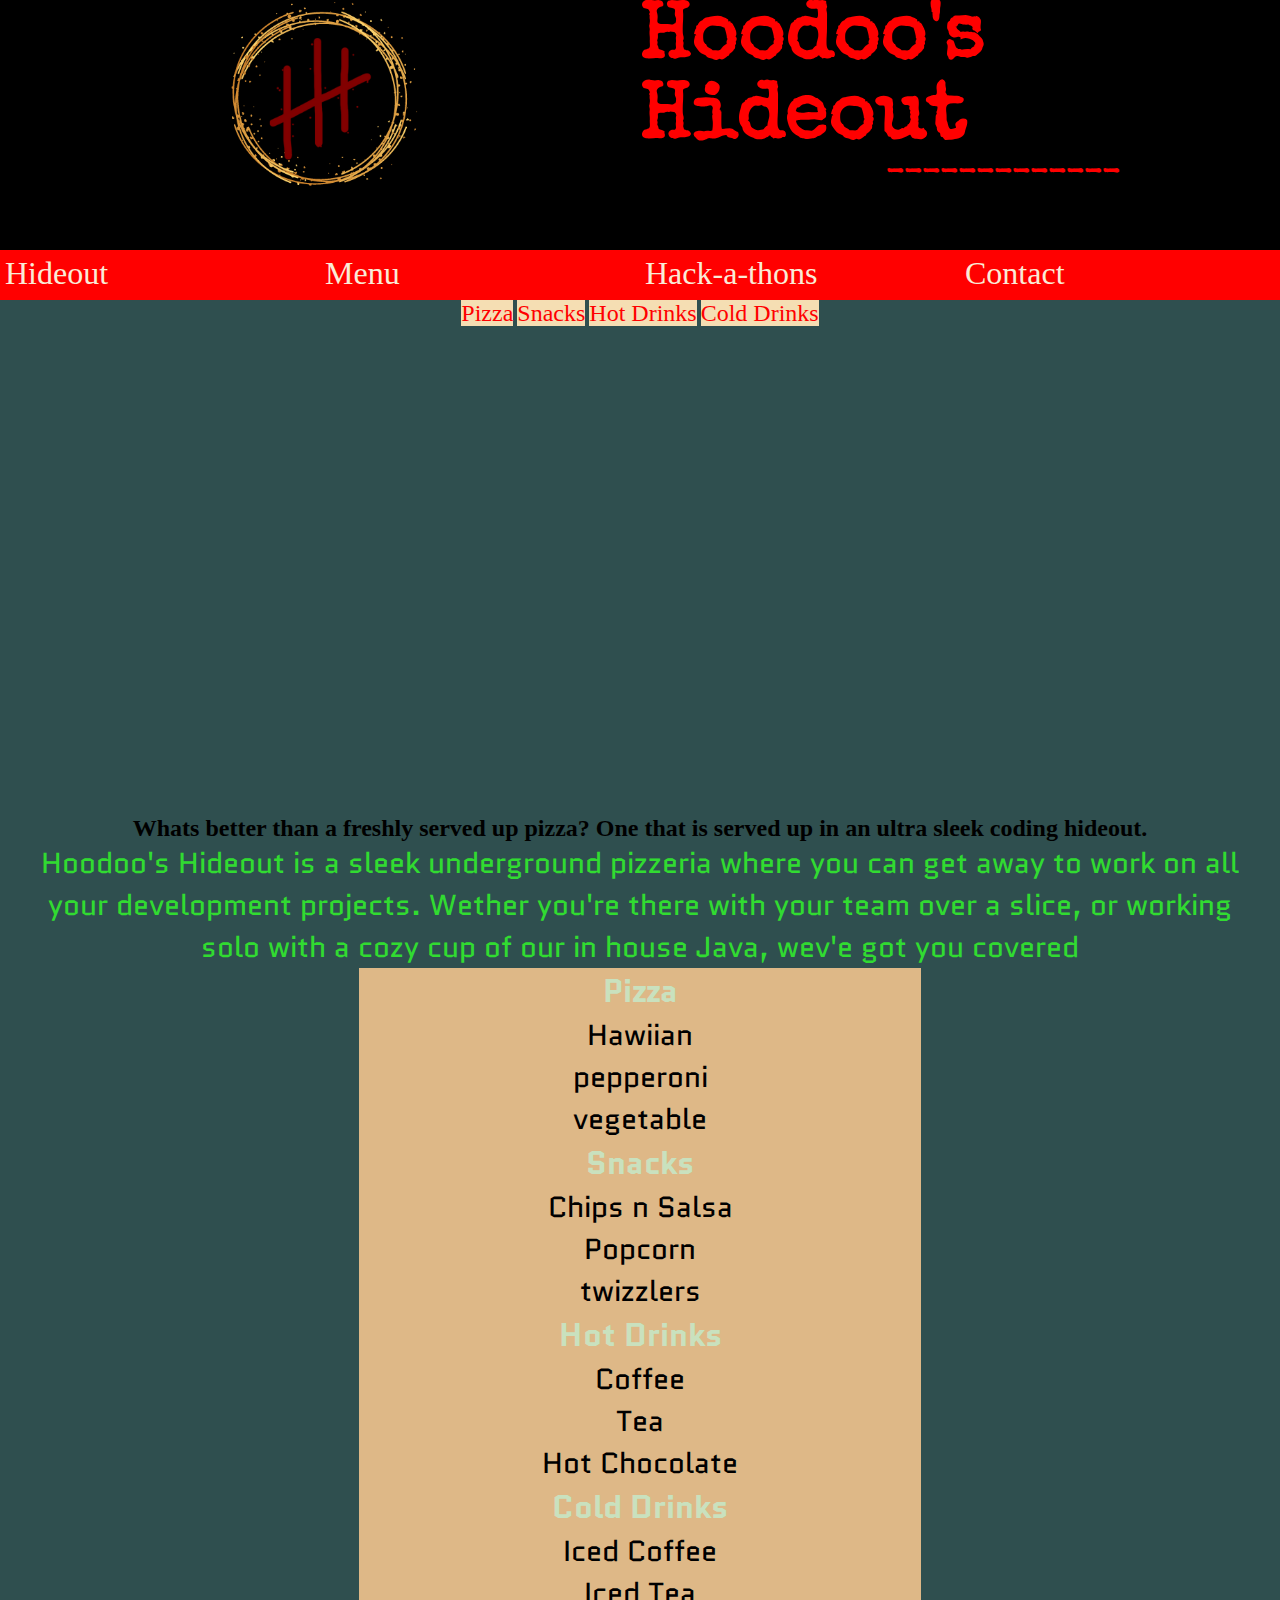
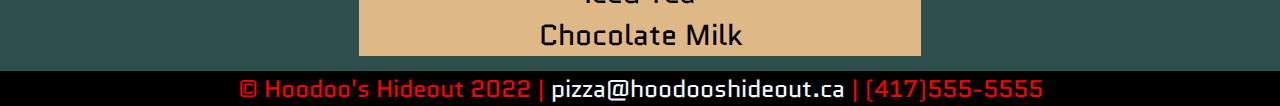
==== index.html @ a1cbdfc7 "working on getting grids to work/ working towards mobile first design." ====
<!DOCTYPE html>
<html lang="en">
  <head>
    <meta charset="UTF-8" />
    <meta http-equiv="X-UA-Compatible" content="IE=edge" />
    <meta name="viewport" content="width=device-width, initial-scale=1.0" />
    <meta
      name="description"
      content="Welcome to Hoodoo's Hideout and Pizzeria! The place to be when you need a decent basement to code in while filling your face with pizza!"
    />
    <meta name="author" content="Colleen Vereschagin" />
    <meta
      name="kw"
      content="pizza, pizzeria, coding, hack-a-thons, coffee, java, team meetings, food, devs"
    />

    <meta name="og:url" content="https://hoodooshideout.ca" />
    <meta name="og:type" content="website" />
    <meta name="og:title" content="Hoodoo's Hideout and Pizzeria" />
    <meta
      name="og:description"
      content="Welcome to Hoodoo's Hideout and Pizzeria! The place to be when you need a decent basement to code in while filling your face with pizza!"
    />
    <meta
      name="og:image"
      content="https://hoodooshideout.ca/images/pizza.jpg"
    />

    <meta
      name="twitter:card"
      content="Hoodoos Hideout provides an excellent atmosphere for you and your team to smash out code and pizza"
    />
    <meta name="twitter:url" content="https://hoodooshideout.ca" />
    <meta
      name="twitter:title"
      content="Hoodoo's Hideout and Pizzeria! come git a slice!"
    />
    <meta
      name="twitter:description"
      content="Welcome to Hoodoo's Hideout and Pizzeria! The place to be when you need a decent basement to code in while filling your face with pizza"
    />
    <meta
      name="twitter:image"
      content="https://hoodooshideout.ca/images/pizza.jpg"
      alt="image of pizza with a slice missing"
    />

    <title>Hoodoo's Hideout</title>

    <link rel="stylesheet" href="css/style.css" />
    <link href="images/logo.png" rel="shortcut icon" type="image/x-icon" />

    <link
      href="https://fonts.googleapis.com/css2?family=Special+Elite&display=swap"
      rel="stylesheet"
    />
    <link
      href="https://fonts.googleapis.com/css2?family=Quantico&display=swap"
      rel="stylesheet"
    />
  </head>
  <body>
    <header class="header">
      <div id="logo-container">
        <img
          id="logo-img"
          src="images/logo.png"
          alt="hoodoo's hideout logo"
        />

        <h1 id="logo">
          Hoodoo's Hideout <br />
          <span>-------------</span>
        </h1>
      </div>

      <nav id="nav-container">
        <div class="main-nav">
          <a href="index.html">Hideout</a>
          <a href="Menu.html">Menu</a>
          <a href="Hackathons.html">Hack-a-thons</a>
          <a href="Contact.html">Contact</a>
        </div>
      </nav>
    </header>

    <main>
      <div class="menu">
        <nav>
          <a href="#pizza">Pizza</a>
          <a href="#snacks">Snacks</a>
          <a href="#hot">Hot Drinks</a>
          <a href="#cold">Cold Drinks</a>
        </nav>
      </div>

      <div class="main-content">
        <h2>
          Whats better than a freshly served up pizza? One that is served up in
          an ultra sleek coding hideout.
        </h2>
        <p>
          Hoodoo's Hideout is a sleek underground pizzeria where you can get
          away to work on all your development projects. Wether you're there
          with your team over a slice, or working solo with a cozy cup of our in
          house Java, wev'e got you covered
        </p>

        <section>
          <div id="pizza">
            <h1>Pizza</h1>
            <p>Hawiian</p>
            <p>pepperoni</p>
            <p>vegetable</p>
          </div>

          <div id="snacks">
            <h1>Snacks</h1>
            <p>Chips n Salsa</p>
            <p>Popcorn</p>
            <p>twizzlers</p>
          </div>

          <div id="hot">
            <h1>Hot Drinks</h1>
            <p>Coffee</p>
            <p>Tea</p>
            <p>Hot Chocolate</p>
          </div>

          <div id="cold">
            <h1>Cold Drinks</h1>
            <p>Iced Coffee</p>
            <p>Iced Tea</p>
            <p>Chocolate Milk</p>
          </div>
        </section>
      </div>
    </main>
    <footer>
      <p class="footer">
        &copy; Hoodoo's Hideout 2022 |
        <a href="mailto:pizza@hoodooshideout.ca">pizza@hoodooshideout.ca</a> |
        <a href="tel:(417)555-5555"></a>(417)555-5555
      </p>
    </footer>
  </body>
</html>
---- css/style.css ----
* {
  margin: 0;
  padding: 0;
}

body {
  display: grid;

  min-height: 100vh;
  width: 100%;
  background-color: darkslategray;
}

#logo-img {
  width: 200px;
  height: 200px;
}

/*--------HEADER--------------*/

.header {
  display: grid;
  grid-template-rows: 1fr;

  background-color: black;

  width: 100%;
  min-height: 300px;
}

#logo-container {
  display: grid;
  grid-template-columns: repeat(auto-fit, minmax(250px, 1fr));
  justify-items: center;
  row-gap: 15px;
}

.logo-img {
  margin-top: 15px;
}

#logo {
  color: red;
  font-family: "Special Elite", cursive;
  font-size: 5rem;


}

span {
  color: red;
  font-size: 1.8rem;
  float: right;
  margin-right: 25%;
}
span:active {
  visibility: hidden;
}

span:active:before {
  visibility: visible;
  color: aliceblue;
  content: "and pizzeria";
}
/*---------NAV in header-----------------*/
#nav-container {
  background-color: red;

  align-self: end;

  height: 50px;
}

.main-nav {
  display: grid;
  grid-template-columns: 1fr 1fr 1fr 1fr;

  font-size: 2rem;
  margin: 10px, 15px, 10x, 15px;
}

.main-nav > a {
  color: aliceblue;
  text-decoration: none;
  padding: 5px;
}

.main-nav > a:link {
  color: antiquewhite;
}

.main-nav > a:visited {
  color: black;
}

.main-nav a:hover {
  font-size: 35px;
  color: rgb(49, 219, 49);
}

/*-------HIDEOUT MAIN---------*/

main {
  text-align: center;
}

h1 {
  font-family: "Quantico", sans-serif;
  color: #c9e1be;
}

.bench {
  height: 600px;
  width: 100%;
}

.main-content {
  margin: 15px;
}

/*--------HIDEOUT MENU----------------*/
.menu {
  height: 500px;
  width: 100%;
  background-image: url(../images/bench.jpg);
  background-size: 500px 100%;
  background-repeat: no-repeat;
  background-position: center;
}
.menu a {
  font-size: 2rem;
  margin: 10px, 15px, 10x, 15px;
  color: red;
  font-size: 1.5rem;
  text-decoration: none;
  background-color: wheat;
}

p {
  font-family: "Quantico", sans-serif;
  font-size: 1.8rem;
}

#pizza {
  margin: auto;
  background-color: burlywood;
  width: 45%;
  height: 75%;
}
#snacks {
  margin: auto;
  background-color: burlywood;
  width: 45%;
  height: 75%;
}
#hot {
  margin: auto;
  background-color: burlywood;
  width: 45%;
  height: 75%;
}
#cold {
  margin: auto;
  background-color: burlywood;
  width: 45%;
  height: 75%;
}

/*------------MENU------------------*/
#hoodoosMenu {
  display: grid;
  text-align: center;
}

#hoodoosMenu > h1 {
  margin: 15px 0 0 0;
}

#hoodoosMenu > p {
  font-size: 1em;
  margin: 0 0 15px 0;
}
menu {
  padding-right: 40px;
  display: grid;
  grid-template-columns: repeat(auto-fit, minmax(300px, 1fr));
  column-gap: 10px;
  row-gap: 10px;
}

menu img {
  width: 250px;
  height: 350px;
  border: 1px solid #c9e1be;
}

menu img:hover {
  width: 260px;
  height: 360px;
  box-shadow: 3px 3px 5px 10px #087c6f;
}

menu > article {
  display: grid;
  justify-items: center;
  text-align: center;
  border: 4px solid #c9e1be;
}

article > h1 {
  color: #c9e1be;
  font-family: "Quintessential", cursive;
}

article > h4 {
  width: 85%;
  color: #c9e1be;
}

article > p {
  color: #c9e1be;
}

/*-----------HACKATHON--------------*/

h2 + p {
  color: rgb(49, 219, 49);
}

h2 + p + p {
  color: red;
}

/*-----------CONTACTS--------------*/

.contact a {
  color: aliceblue;
  text-decoration: none;
}

/*----------FOOTER-----------------------*/
.footer {
  background-color: black;
  font-size: 1.5rem;
  text-align: center;
  color: red;
}

footer a {
  color: aliceblue;
  text-decoration: none;
}
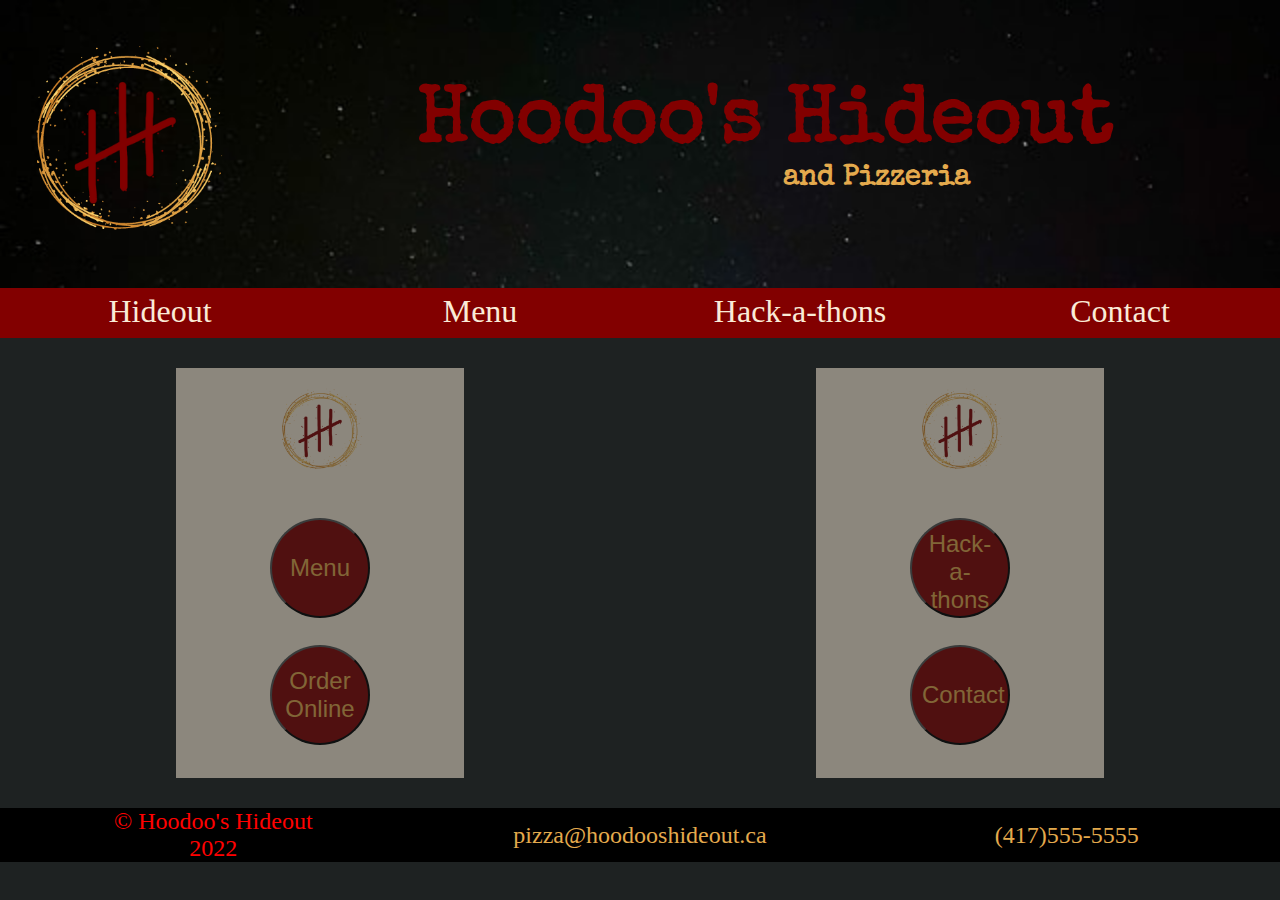
==== commit 4d75f3a2: "added responsive design with media queries for home page/ also header and footer. A few things I rea" ====
--- a/index.html
+++ b/index.html
@@ -70,7 +70,7 @@
 
         <h1 id="logo">
           Hoodoo's Hideout <br />
-          <span>-------------</span>
+          <span>and Pizzeria</span>
         </h1>
       </div>
 
@@ -82,9 +82,26 @@
           <a href="Contact.html">Contact</a>
         </div>
       </nav>
-    </header>
+  </header>
 
-    <main>
+  <main>
+
+
+    <div id="menu-div">
+
+      <img src="images/logo.png" alt="">
+      <button>Menu</button>
+      <button>Order Online</button>
+    </div>
+
+    <div id="hack-div">
+
+      <img src="images/logo.png" alt="">
+      <button>Hack-a-thons</button>
+      <button>Contact</button>
+    </div>
+
+      <!-- OLD HOME PAGE LAYOUT
       <div class="menu">
         <nav>
           <a href="#pizza">Pizza</a>
@@ -92,7 +109,7 @@
           <a href="#hot">Hot Drinks</a>
           <a href="#cold">Cold Drinks</a>
         </nav>
-      </div>
+      </div> 
 
       <div class="main-content">
         <h2>
@@ -106,6 +123,7 @@
           house Java, wev'e got you covered
         </p>
 
+        OLD HOME PAGE LAYOUT
         <section>
           <div id="pizza">
             <h1>Pizza</h1>
@@ -134,15 +152,16 @@
             <p>Iced Tea</p>
             <p>Chocolate Milk</p>
           </div>
-        </section>
+        </section> -->
+        
       </div>
     </main>
     <footer>
       <p class="footer">
-        &copy; Hoodoo's Hideout 2022 |
-        <a href="mailto:pizza@hoodooshideout.ca">pizza@hoodooshideout.ca</a> |
-        <a href="tel:(417)555-5555"></a>(417)555-5555
-      </p>
+        &copy; Hoodoo's Hideout 2022 </p>
+        <a href="mailto:pizza@hoodooshideout.ca">pizza@hoodooshideout.ca</a> 
+        <a href="tel:(417)555-5555">(417)555-5555</a>
+      
     </footer>
   </body>
 </html>
--- a/css/style.css
+++ b/css/style.css
@@ -8,7 +8,8 @@
 
   min-height: 100vh;
   width: 100%;
-  background-color: darkslategray;
+ /* background-image: url(../images/dark.jpg); make full size no repeat*/
+  background-color: rgb(30, 34, 34);
 }
 
 #logo-img {
@@ -23,6 +24,9 @@
   grid-template-rows: 1fr;
 
   background-color: black;
+  background-image: url(../images/nightSky.jpg);
+  background-size: 100%;
+  background-size: cover;
 
   width: 100%;
   min-height: 300px;
@@ -32,55 +36,51 @@
   display: grid;
   grid-template-columns: repeat(auto-fit, minmax(250px, 1fr));
   justify-items: center;
+  align-items: center;
+  text-align: center;
   row-gap: 15px;
-}
-
-.logo-img {
-  margin-top: 15px;
+
+  width: 100%;
+}
+
+#logo-img {
+  padding: 25px 25px 0 25px;
 }
 
 #logo {
-  color: red;
+  color: #820000;
   font-family: "Special Elite", cursive;
-  font-size: 5rem;
-
-
-}
-
+  font-size: 3rem;
+
+  padding: 0 10px 10px;
+}
+/*----and Pizzeria----*/
 span {
-  color: red;
+  color: #e4aa4d;
   font-size: 1.8rem;
   float: right;
   margin-right: 25%;
 }
-span:active {
-  visibility: hidden;
-}
-
-span:active:before {
-  visibility: visible;
-  color: aliceblue;
-  content: "and pizzeria";
-}
+
 /*---------NAV in header-----------------*/
 #nav-container {
-  background-color: red;
-
+  background-color: #820000;
   align-self: end;
 
-  height: 50px;
+  min-height: 50px;
 }
 
 .main-nav {
   display: grid;
-  grid-template-columns: 1fr 1fr 1fr 1fr;
+  grid-template-columns: repeat(autofit, minmax(200px, 1fr));
+  justify-items: center;
 
   font-size: 2rem;
   margin: 10px, 15px, 10x, 15px;
 }
 
 .main-nav > a {
-  color: aliceblue;
+  color: #e4aa4d;
   text-decoration: none;
   padding: 5px;
 }
@@ -90,7 +90,7 @@
 }
 
 .main-nav > a:visited {
-  color: black;
+  color: #e4aa4d;
 }
 
 .main-nav a:hover {
@@ -99,7 +99,71 @@
 }
 
 /*-------HIDEOUT MAIN---------*/
-
+main {
+  display: grid;
+  grid-template-columns: repeat(auto-fit, minmax(300px, 1fr));
+  justify-items: center;
+}
+
+
+
+
+#menu-div { /*make only div background transparent not items*/
+  display: grid;
+
+  justify-items: center;
+  row-gap: 15px;
+
+  padding: 20px 0;
+  margin: 30px 0;
+  background-color:antiquewhite;
+  opacity: 0.5;
+}
+
+#menu-div > img {
+  width: 30%;
+  padding-bottom: 15px;
+}
+
+#menu-div > button {
+  font-size: 1.5rem;
+  width: 100px;
+  height: 100px;
+  border-radius: 100px;
+  padding: 10px;
+
+  background-color: #820000;
+  color: #e4aa4d;
+}
+
+#hack-div {
+  display: grid;
+  justify-items: center;
+  row-gap: 15px;
+
+  padding: 20px 0;
+  margin: 30px 0;
+  background-color:antiquewhite;
+  opacity: 0.5;
+}
+
+#hack-div > img {
+  width: 30%;
+  padding-bottom: 15px;
+}
+
+#hack-div > button {
+  font-size: 1.5rem;
+  width: 100px;
+  height: 100px;
+  border-radius: 100px;
+  padding: 10px;
+
+  background-color: #820000;
+  color: #e4aa4d;
+}
+/*----OLD---HIDEOUT MAIN---------*/
+/* OLD HOME PAGE LAYOUT
 main {
   text-align: center;
 }
@@ -119,7 +183,10 @@
 }
 
 /*--------HIDEOUT MENU----------------*/
+/* OLD HOME PAGE LAYOUT
+
 .menu {
+
   height: 500px;
   width: 100%;
   background-image: url(../images/bench.jpg);
@@ -165,8 +232,9 @@
   width: 45%;
   height: 75%;
 }
-
+*/
 /*------------MENU------------------*/
+
 #hoodoosMenu {
   display: grid;
   text-align: center;
@@ -239,14 +307,77 @@
 }
 
 /*----------FOOTER-----------------------*/
+footer{
+  display: grid;
+  grid-template-columns: repeat(auto-fit, minmax(300px, 1fr)); 
+  align-items: end;
+  align-items: center;
+  justify-items: center;
+ 
+  background-color: black;
+  width: 100%;
+  height: fit-content;
+}
+
 .footer {
-  background-color: black;
+  display: grid;
+  grid-template-columns: auto;
+
+  
+
+  width: 50%;
   font-size: 1.5rem;
   text-align: center;
   color: red;
 }
 
 footer a {
-  color: aliceblue;
+  font-size: 1.5rem;
+  color:#e4aa4d;
   text-decoration: none;
-}
+
+}
+
+/*-----------MEDIA QUERIES---------------------*/
+@media only screen and (min-width: 600px) {
+  
+  
+  #logo-container {
+    grid-template-columns: auto 1fr;
+  }
+
+  #logo {
+    width: 820px;
+    font-size: 5rem;
+  }
+
+  #logo-img {
+    padding: 25px;
+    justify-self: start;
+  }
+
+  .main-nav {
+    grid-template-columns: 1fr 1fr 1fr 1fr;
+  }
+}
+/*how to add more buttons- extra html needed- when screen size goes up*/
+/*add title back with logo for desktop*/
+@media only screen and (min-width: 1550px){
+
+  #logo-container {
+    display: grid;
+    grid-template-columns: 1fr;
+  }
+
+  #logo-img {
+    justify-self: center;
+    width: 400px;
+    height: 400px;
+  }
+
+
+  #logo {
+    display: none;
+  }
+
+}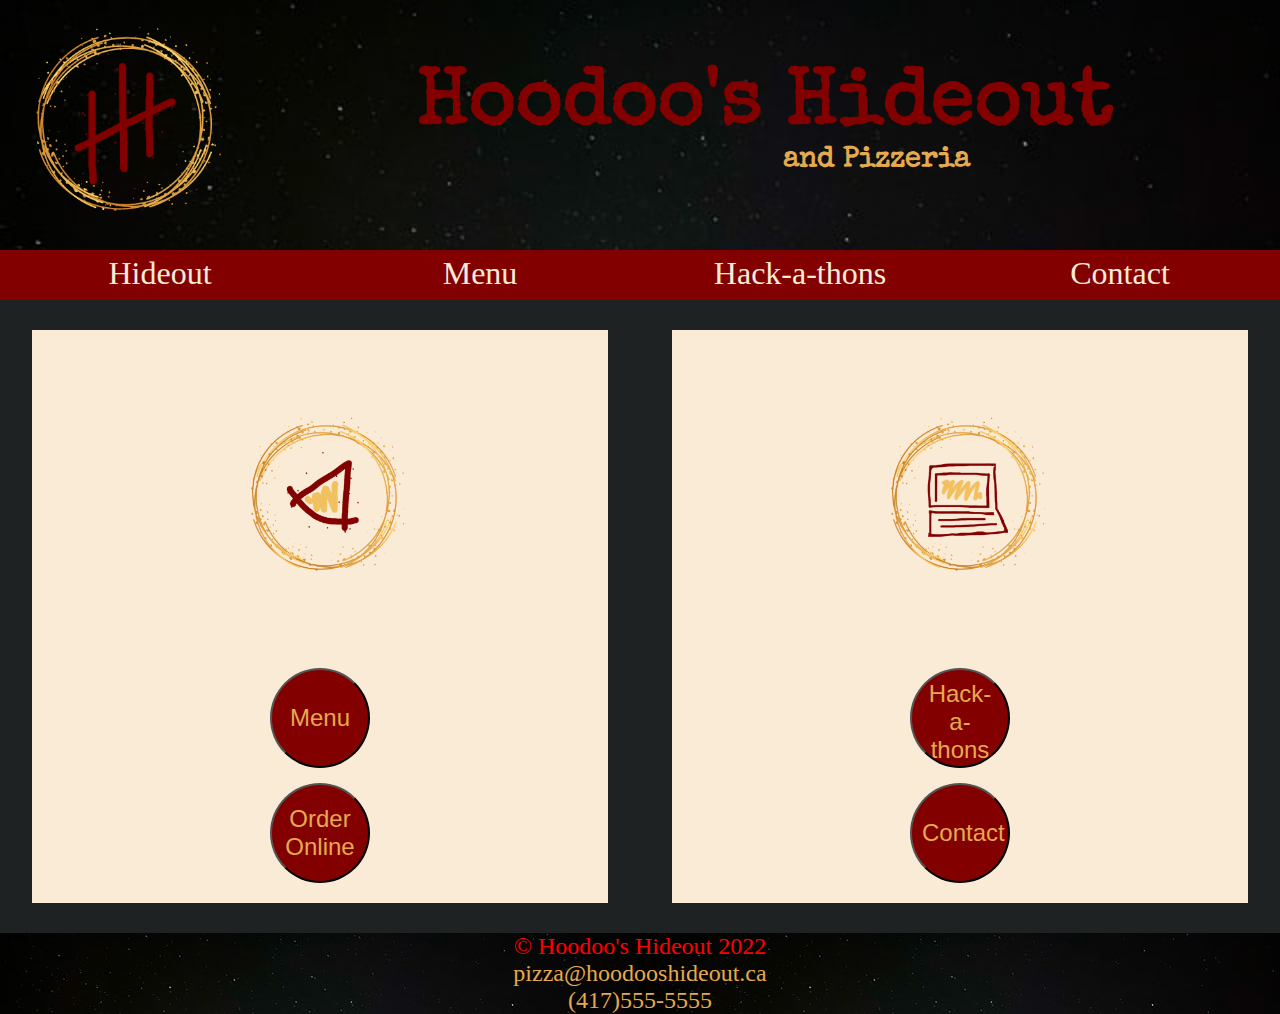
==== commit 29b60234: "Added fancy transition effects. One in index, one for the menu, one in contacts." ====
--- a/index.html
+++ b/index.html
@@ -82,80 +82,29 @@
           <a href="Contact.html">Contact</a>
         </div>
       </nav>
+
+    
   </header>
 
-  <main>
+  <main id="page-main">
 
 
     <div id="menu-div">
 
-      <img src="images/logo.png" alt="">
-      <button>Menu</button>
-      <button>Order Online</button>
+      <img src="images/pizza.png" alt="">
+      <button id="menu-button">Menu</button>
+      <button id="order-button">Order Online</button>
     </div>
 
     <div id="hack-div">
 
-      <img src="images/logo.png" alt="">
-      <button>Hack-a-thons</button>
-      <button>Contact</button>
+      <img src="images/computer.png" alt="">
+      <button id="hack-button">Hack-a-thons</button>
+      <button id="contact-button">Contact</button>
     </div>
 
-      <!-- OLD HOME PAGE LAYOUT
-      <div class="menu">
-        <nav>
-          <a href="#pizza">Pizza</a>
-          <a href="#snacks">Snacks</a>
-          <a href="#hot">Hot Drinks</a>
-          <a href="#cold">Cold Drinks</a>
-        </nav>
-      </div> 
+    </main>
 
-      <div class="main-content">
-        <h2>
-          Whats better than a freshly served up pizza? One that is served up in
-          an ultra sleek coding hideout.
-        </h2>
-        <p>
-          Hoodoo's Hideout is a sleek underground pizzeria where you can get
-          away to work on all your development projects. Wether you're there
-          with your team over a slice, or working solo with a cozy cup of our in
-          house Java, wev'e got you covered
-        </p>
-
-        OLD HOME PAGE LAYOUT
-        <section>
-          <div id="pizza">
-            <h1>Pizza</h1>
-            <p>Hawiian</p>
-            <p>pepperoni</p>
-            <p>vegetable</p>
-          </div>
-
-          <div id="snacks">
-            <h1>Snacks</h1>
-            <p>Chips n Salsa</p>
-            <p>Popcorn</p>
-            <p>twizzlers</p>
-          </div>
-
-          <div id="hot">
-            <h1>Hot Drinks</h1>
-            <p>Coffee</p>
-            <p>Tea</p>
-            <p>Hot Chocolate</p>
-          </div>
-
-          <div id="cold">
-            <h1>Cold Drinks</h1>
-            <p>Iced Coffee</p>
-            <p>Iced Tea</p>
-            <p>Chocolate Milk</p>
-          </div>
-        </section> -->
-        
-      </div>
-    </main>
     <footer>
       <p class="footer">
         &copy; Hoodoo's Hideout 2022 </p>
--- a/css/style.css
+++ b/css/style.css
@@ -16,6 +16,60 @@
   width: 200px;
   height: 200px;
 }
+
+/*--------ANIMATIONS--------------*/
+
+@keyframes iconOpacity {
+  0% {
+    opacity: 0;
+  }
+  
+  25%{
+    opacity: 0.25;
+    }
+  
+  50%{
+    opacity: o.5;
+  }
+    
+  75%{
+    opacity: 0.75;
+  }
+
+  100%{
+    opacity: 1;
+  }
+}
+
+
+@keyframes emailSlidein{
+
+  0%{
+    position: relative;
+    right: 130px;
+  }
+  100%{
+    position: relative;
+    right: 0px;
+  }
+  
+}
+
+@keyframes telSlidein{
+
+  0%{
+    position: relative;
+    left: 130px;
+  }
+  100%{
+    position: relative;
+    left: 0%;
+  }
+  
+}
+
+
+
 
 /*--------HEADER--------------*/
 
@@ -98,14 +152,17 @@
   color: rgb(49, 219, 49);
 }
 
+
+
+
 /*-------HIDEOUT MAIN---------*/
-main {
+#page-main {
   display: grid;
   grid-template-columns: repeat(auto-fit, minmax(300px, 1fr));
   justify-items: center;
 }
 
-
+/*I was stuck on griding out my contacts page for half the day. I realized while looking at the inspector that one rule was overiding the other. It fixed when I made my specified the main in my index to page-main*/
 
 
 #menu-div { /*make only div background transparent not items*/
@@ -113,17 +170,22 @@
 
   justify-items: center;
   row-gap: 15px;
+
+  width: 90%;
 
   padding: 20px 0;
   margin: 30px 0;
   background-color:antiquewhite;
-  opacity: 0.5;
+  
 }
 
 #menu-div > img {
-  width: 30%;
+  width: 50%;
   padding-bottom: 15px;
-}
+
+  animation: iconOpacity 5s ease-in;
+}
+
 
 #menu-div > button {
   font-size: 1.5rem;
@@ -136,21 +198,31 @@
   color: #e4aa4d;
 }
 
+#menu-button{
+  animation: iconDropdown 2s linear;
+}
+
 #hack-div {
   display: grid;
   justify-items: center;
   row-gap: 15px;
+
+  width: 90%;
 
   padding: 20px 0;
   margin: 30px 0;
   background-color:antiquewhite;
-  opacity: 0.5;
+  
 }
 
 #hack-div > img {
-  width: 30%;
+  width: 50%;
   padding-bottom: 15px;
-}
+
+  animation: iconOpacity 4s ease-in;
+
+}
+
 
 #hack-div > button {
   font-size: 1.5rem;
@@ -162,77 +234,7 @@
   background-color: #820000;
   color: #e4aa4d;
 }
-/*----OLD---HIDEOUT MAIN---------*/
-/* OLD HOME PAGE LAYOUT
-main {
-  text-align: center;
-}
-
-h1 {
-  font-family: "Quantico", sans-serif;
-  color: #c9e1be;
-}
-
-.bench {
-  height: 600px;
-  width: 100%;
-}
-
-.main-content {
-  margin: 15px;
-}
-
-/*--------HIDEOUT MENU----------------*/
-/* OLD HOME PAGE LAYOUT
-
-.menu {
-
-  height: 500px;
-  width: 100%;
-  background-image: url(../images/bench.jpg);
-  background-size: 500px 100%;
-  background-repeat: no-repeat;
-  background-position: center;
-}
-.menu a {
-  font-size: 2rem;
-  margin: 10px, 15px, 10x, 15px;
-  color: red;
-  font-size: 1.5rem;
-  text-decoration: none;
-  background-color: wheat;
-}
-
-p {
-  font-family: "Quantico", sans-serif;
-  font-size: 1.8rem;
-}
-
-#pizza {
-  margin: auto;
-  background-color: burlywood;
-  width: 45%;
-  height: 75%;
-}
-#snacks {
-  margin: auto;
-  background-color: burlywood;
-  width: 45%;
-  height: 75%;
-}
-#hot {
-  margin: auto;
-  background-color: burlywood;
-  width: 45%;
-  height: 75%;
-}
-#cold {
-  margin: auto;
-  background-color: burlywood;
-  width: 45%;
-  height: 75%;
-}
-*/
+
 /*------------MENU------------------*/
 
 #hoodoosMenu {
@@ -251,7 +253,7 @@
 menu {
   padding-right: 40px;
   display: grid;
-  grid-template-columns: repeat(auto-fit, minmax(300px, 1fr));
+  grid-template-columns: repeat(auto-fit, minmax(250px, 1fr));
   column-gap: 10px;
   row-gap: 10px;
 }
@@ -260,12 +262,14 @@
   width: 250px;
   height: 350px;
   border: 1px solid #c9e1be;
+
+  transition: all .5s ease-in-out;
 }
 
 menu img:hover {
   width: 260px;
   height: 360px;
-  box-shadow: 3px 3px 5px 10px #087c6f;
+  box-shadow: 3px 3px 5px 5px #087c6f;
 }
 
 menu > article {
@@ -300,12 +304,38 @@
 }
 
 /*-----------CONTACTS--------------*/
+#contact-main{
+  display: grid;
+  place-items: center;
+  row-gap: 10px;
+}
+
+#contact-main>h1{
+  background-color: antiquewhite;
+  text-align: center;
+  width: 100%;
+  
+
+}
+
+#contact-main>iframe{
+  width: 80%;
+}
 
 .contact a {
   color: aliceblue;
   text-decoration: none;
-}
-
+
+  font-size: 1.2rem;
+}
+
+#email{
+  animation: emailSlidein 1s ease-in-out; 
+}
+
+#tel{
+  animation: telSlidein 1s ease-in-out;
+}
 /*----------FOOTER-----------------------*/
 footer{
   display: grid;
@@ -314,18 +344,18 @@
   align-items: center;
   justify-items: center;
  
-  background-color: black;
+  background-image: url(../images/nightSky.jpg);
   width: 100%;
   height: fit-content;
 }
 
-.footer {
+footer {
   display: grid;
   grid-template-columns: auto;
 
   
 
-  width: 50%;
+
   font-size: 1.5rem;
   text-align: center;
   color: red;
@@ -338,6 +368,7 @@
 
 }
 
+
 /*-----------MEDIA QUERIES---------------------*/
 @media only screen and (min-width: 600px) {
   
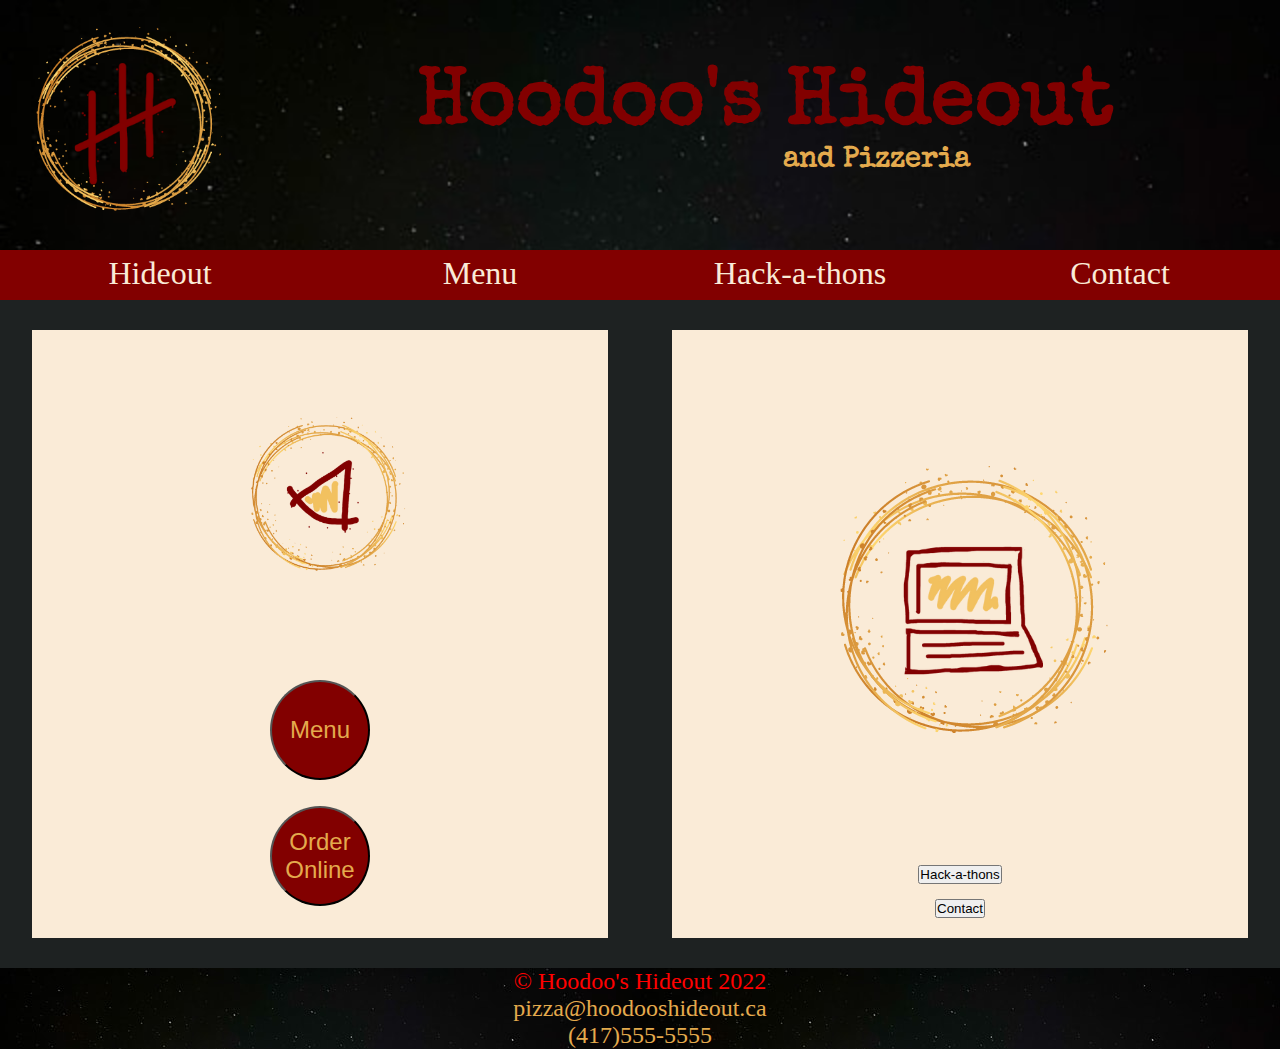
==== commit e736a9c7: "converted css files to scss files and  included a variable, nesting and partials" ====
--- a/index.html
+++ b/index.html
@@ -47,7 +47,7 @@
 
     <title>Hoodoo's Hideout</title>
 
-    <link rel="stylesheet" href="css/style.css" />
+    <link rel="stylesheet" href="style.css" />
     <link href="images/logo.png" rel="shortcut icon" type="image/x-icon" />
 
     <link
--- a/style.css
+++ b/style.css
@@ -0,0 +1,388 @@
+#logo-img {
+  width: 200px;
+  height: 200px;
+}
+
+.header {
+  display: grid;
+  grid-template-rows: 1fr;
+  background-color: black;
+  background-image: url(../images/nightSky.jpg);
+  background-size: 100%;
+  background-size: cover;
+  width: 100%;
+  min-height: 300px;
+}
+
+#logo-container {
+  display: grid;
+  grid-template-columns: repeat(auto-fit, minmax(250px, 1fr));
+  justify-items: center;
+  align-items: center;
+  text-align: center;
+  row-gap: 15px;
+  width: 100%;
+}
+
+#logo-img {
+  padding: 25px 25px 0 25px;
+}
+
+#logo {
+  color: #820000;
+  font-family: "Special Elite", cursive;
+  font-size: 3rem;
+  padding: 0 10px 10px;
+}
+
+/*----and Pizzeria----*/
+span {
+  color: #e4aa4d;
+  font-size: 1.8rem;
+  float: right;
+  margin-right: 25%;
+}
+
+/*---------NAV in header-----------------*/
+#nav-container {
+  background-color: #820000;
+  align-self: end;
+  min-height: 50px;
+}
+
+.main-nav {
+  display: grid;
+  grid-template-columns: repeat(autofit, minmax(200px, 1fr));
+  justify-items: center;
+  font-size: 2rem;
+  margin: 10px, 15px, 10x, 15px;
+}
+
+.main-nav > a {
+  color: #e4aa4d;
+  text-decoration: none;
+  padding: 5px;
+}
+
+.main-nav > a:link {
+  color: antiquewhite;
+}
+
+.main-nav > a:visited {
+  color: #e4aa4d;
+}
+
+.main-nav a:hover {
+  font-size: 35px;
+  color: rgb(49, 219, 49);
+}
+
+* {
+  margin: 0;
+  padding: 0;
+}
+
+body {
+  display: grid;
+  min-height: 100vh;
+  width: 100%;
+  background-color: rgb(30, 34, 34);
+}
+
+footer {
+  display: grid;
+  grid-template-columns: repeat(auto-fit, minmax(300px, 1fr));
+  align-items: end;
+  align-items: center;
+  justify-items: center;
+  background-image: url(../images/nightSky.jpg);
+  width: 100%;
+  height: -webkit-fit-content;
+  height: -moz-fit-content;
+  height: fit-content;
+}
+
+footer {
+  display: grid;
+  grid-template-columns: auto;
+  font-size: 1.5rem;
+  text-align: center;
+  color: red;
+}
+
+footer a {
+  font-size: 1.5rem;
+  color: #e4aa4d;
+  text-decoration: none;
+}
+
+/*--------ANIMATIONS--------------*/
+@-webkit-keyframes iconOpacity {
+  0% {
+    opacity: 0;
+  }
+  25% {
+    opacity: 0.25;
+  }
+  50% {
+    opacity: 0.5;
+  }
+  75% {
+    opacity: 0.75;
+  }
+  100% {
+    opacity: 1;
+  }
+}
+@keyframes iconOpacity {
+  0% {
+    opacity: 0;
+  }
+  25% {
+    opacity: 0.25;
+  }
+  50% {
+    opacity: 0.5;
+  }
+  75% {
+    opacity: 0.75;
+  }
+  100% {
+    opacity: 1;
+  }
+}
+#page-main {
+  display: grid;
+  grid-template-columns: repeat(auto-fit, minmax(300px, 1fr));
+  justify-items: center;
+}
+
+/*I was stuck on griding out my contacts page for half the day. I realized while looking at the inspector that one rule was overiding the other. It fixed when I made my specified the main in my index to page-main*/
+#menu-div {
+  /*make only div background transparent not items*/
+  display: grid;
+  justify-items: center;
+  row-gap: 15px;
+  width: 90%;
+  padding: 20px 0;
+  margin: 30px 0;
+  background-color: antiquewhite;
+}
+#menu-div > img {
+  width: 50%;
+  padding-bottom: 15px;
+  -webkit-animation: iconOpacity 5s ease-in;
+          animation: iconOpacity 5s ease-in;
+}
+#menu-div > button {
+  font-size: 1.5rem;
+  width: 100px;
+  height: 100px;
+  border-radius: 100px;
+  padding: 10px;
+  background-color: #820000;
+  color: #e4aa4d;
+}
+
+#hack-div {
+  display: grid;
+  justify-items: center;
+  row-gap: 15px;
+  width: 90%;
+  padding: 20px 0;
+  margin: 30px 0;
+  background-color: antiquewhite;
+}
+
+#hack-div #hack-div > button {
+  font-size: 1.5rem;
+  width: 100px;
+  height: 100px;
+  border-radius: 100px;
+  padding: 10px;
+  background-color: #820000;
+  color: #e4aa4d;
+}
+#hack-div #hack-div > img {
+  width: 50%;
+  padding-bottom: 15px;
+  -webkit-animation: iconOpacity 4s ease-in;
+          animation: iconOpacity 4s ease-in;
+}
+
+#hoodoosMenu {
+  display: grid;
+  text-align: center;
+}
+
+#hoodoosMenu > h1 {
+  margin: 15px 0 0 0;
+}
+
+#hoodoosMenu > p {
+  font-size: 1em;
+  margin: 0 0 15px 0;
+}
+
+menu {
+  padding-right: 40px;
+  display: grid;
+  grid-template-columns: repeat(auto-fit, minmax(250px, 1fr));
+  -moz-column-gap: 10px;
+       column-gap: 10px;
+  row-gap: 10px;
+}
+
+menu img {
+  width: 250px;
+  height: 350px;
+  border: 1px solid #c9e1be;
+  transition: all 0.5s ease-in-out;
+}
+
+menu img:hover {
+  width: 260px;
+  height: 360px;
+  box-shadow: 3px 3px 5px 5px #087c6f;
+}
+
+menu > article {
+  display: grid;
+  justify-items: center;
+  text-align: center;
+  border: 4px solid #c9e1be;
+}
+
+article > h1 {
+  color: #c9e1be;
+  font-family: "Quintessential", cursive;
+}
+
+article > h4 {
+  width: 85%;
+  color: #c9e1be;
+}
+
+article > p {
+  color: #c9e1be;
+}
+
+h2 + p {
+  color: rgb(49, 219, 49);
+}
+
+h2 + p + p {
+  color: red;
+}
+
+/*--------ANIMATIONS--------------*/
+@-webkit-keyframes emailSlidein {
+  0% {
+    position: relative;
+    right: 130px;
+  }
+  100% {
+    position: relative;
+    right: 0px;
+  }
+}
+@keyframes emailSlidein {
+  0% {
+    position: relative;
+    right: 130px;
+  }
+  100% {
+    position: relative;
+    right: 0px;
+  }
+}
+@-webkit-keyframes telSlidein {
+  0% {
+    position: relative;
+    left: 130px;
+  }
+  100% {
+    position: relative;
+    left: 0%;
+  }
+}
+@keyframes telSlidein {
+  0% {
+    position: relative;
+    left: 130px;
+  }
+  100% {
+    position: relative;
+    left: 0%;
+  }
+}
+#contact-main {
+  display: grid;
+  place-items: center;
+  row-gap: 10px;
+}
+
+#contact-main > h1 {
+  background-color: antiquewhite;
+  text-align: center;
+  width: 100%;
+}
+
+#contact-main > iframe {
+  width: 80%;
+}
+
+.contact a {
+  color: aliceblue;
+  text-decoration: none;
+  font-size: 1.2rem;
+}
+
+#email {
+  -webkit-animation: emailSlidein 1s ease-in-out;
+          animation: emailSlidein 1s ease-in-out;
+}
+
+#tel {
+  -webkit-animation: telSlidein 1s ease-in-out;
+          animation: telSlidein 1s ease-in-out;
+}
+
+/*-----------MEDIA QUERIES---------------------*/
+@media only screen and (min-width: 600px) {
+  #logo-container {
+    grid-template-columns: auto 1fr;
+  }
+
+  #logo {
+    width: 820px;
+    font-size: 5rem;
+  }
+
+  #logo-img {
+    padding: 25px;
+    justify-self: start;
+  }
+
+  .main-nav {
+    grid-template-columns: 1fr 1fr 1fr 1fr;
+  }
+}
+/*how to add more buttons- extra html needed- when screen size goes up*/
+/*add title back with logo for desktop*/
+@media only screen and (min-width: 1550px) {
+  #logo-container {
+    display: grid;
+    grid-template-columns: 1fr;
+  }
+
+  #logo-img {
+    justify-self: center;
+    width: 400px;
+    height: 400px;
+  }
+
+  #logo {
+    display: none;
+  }
+}/*# sourceMappingURL=style.css.map */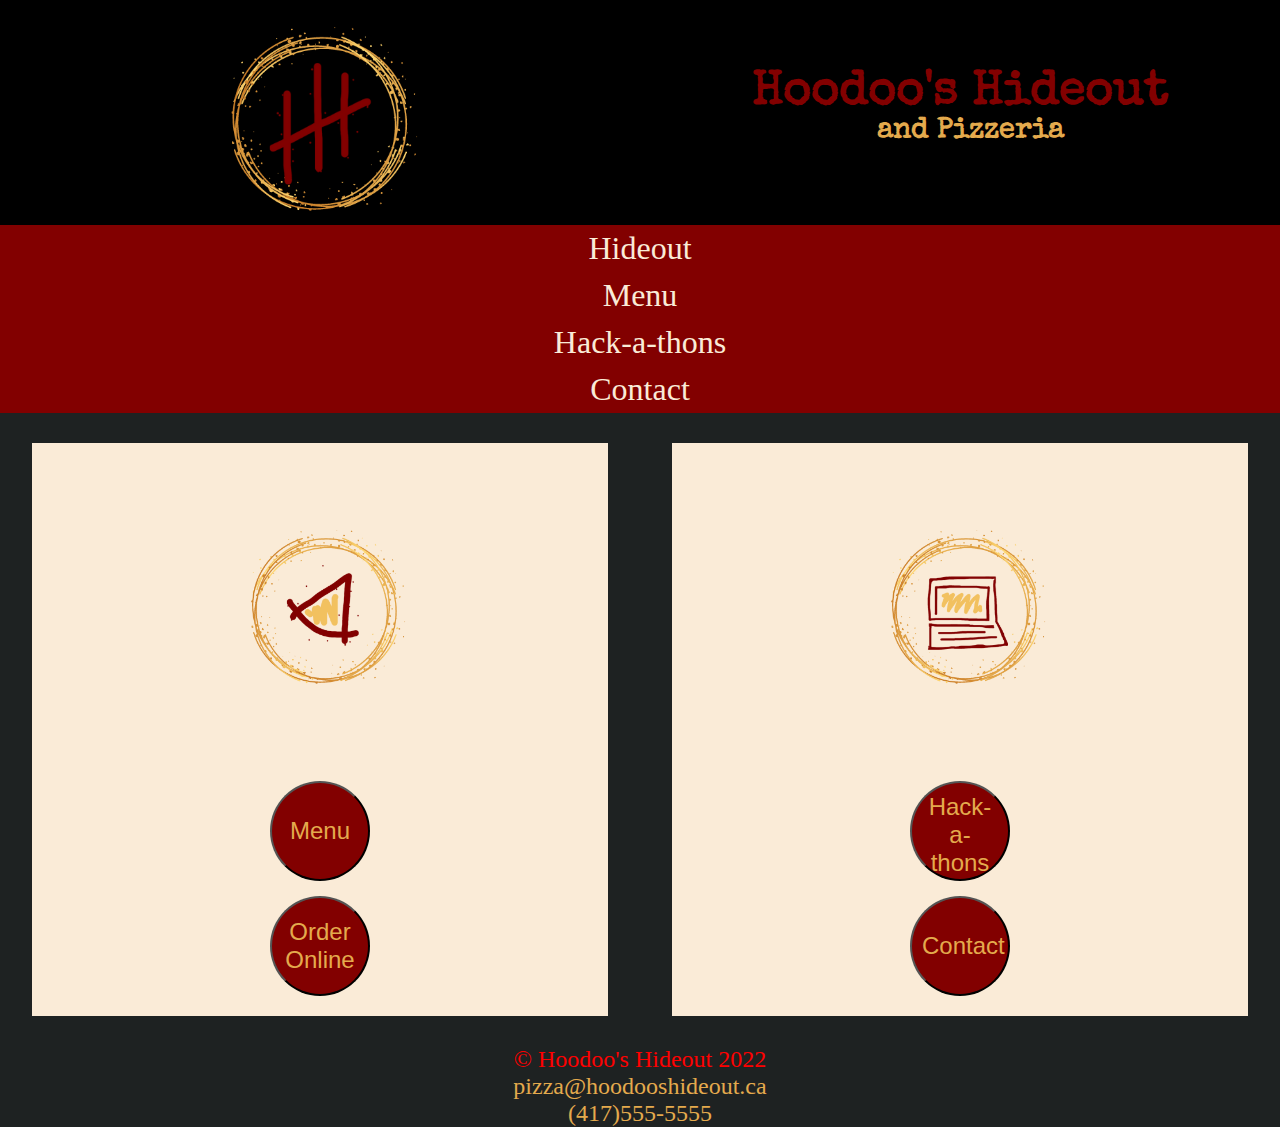
==== commit 88cec1a8: "organized my scss a little more, did some debugging." ====
--- a/index.html
+++ b/index.html
@@ -47,7 +47,7 @@
 
     <title>Hoodoo's Hideout</title>
 
-    <link rel="stylesheet" href="style.css" />
+    <link rel="stylesheet" href="css/index/page_index.css" />
     <link href="images/logo.png" rel="shortcut icon" type="image/x-icon" />
 
     <link
--- a/css/index/page_index.css
+++ b/css/index/page_index.css
@@ -0,0 +1,251 @@
+#logo-img {
+  width: 200px;
+  height: 200px;
+}
+
+.header {
+  display: grid;
+  grid-template-rows: 1fr;
+  background-color: black;
+  background-image: url(../images/nightSky.jpg);
+  background-size: 100%;
+  background-size: cover;
+  width: 100%;
+  min-height: 300px;
+}
+
+#logo-container {
+  display: grid;
+  grid-template-columns: repeat(auto-fit, minmax(250px, 1fr));
+  justify-items: center;
+  align-items: center;
+  text-align: center;
+  row-gap: 15px;
+  width: 100%;
+}
+
+#logo-img {
+  padding: 25px 25px 0 25px;
+}
+
+#logo {
+  color: #820000;
+  font-family: "Special Elite", cursive;
+  font-size: 3rem;
+  padding: 0 10px 10px;
+}
+
+/*----and Pizzeria----*/
+span {
+  color: #e4aa4d;
+  font-size: 1.8rem;
+  float: right;
+  margin-right: 25%;
+}
+
+/*---------NAV in header-----------------*/
+#nav-container {
+  background-color: #820000;
+  align-self: end;
+  min-height: 50px;
+}
+
+.main-nav {
+  display: grid;
+  grid-template-columns: repeat(autofit, minmax(200px, 1fr));
+  justify-items: center;
+  font-size: 2rem;
+  margin: 10px, 15px, 10x, 15px;
+}
+
+.main-nav > a {
+  color: #e4aa4d;
+  text-decoration: none;
+  padding: 5px;
+}
+
+.main-nav > a:link {
+  color: antiquewhite;
+}
+
+.main-nav > a:visited {
+  color: #e4aa4d;
+}
+
+.main-nav a:hover {
+  font-size: 35px;
+  color: rgb(49, 219, 49);
+}
+
+* {
+  margin: 0;
+  padding: 0;
+}
+
+body {
+  display: grid;
+  min-height: 100vh;
+  width: 100%;
+  background-color: rgb(30, 34, 34);
+}
+
+footer {
+  display: grid;
+  grid-template-columns: repeat(auto-fit, minmax(300px, 1fr));
+  align-items: end;
+  align-items: center;
+  justify-items: center;
+  background-image: url(../images/nightSky.jpg);
+  width: 100%;
+  height: -webkit-fit-content;
+  height: -moz-fit-content;
+  height: fit-content;
+}
+
+footer {
+  display: grid;
+  grid-template-columns: auto;
+  font-size: 1.5rem;
+  text-align: center;
+  color: red;
+}
+
+footer a {
+  font-size: 1.5rem;
+  color: #e4aa4d;
+  text-decoration: none;
+}
+
+/*--------ANIMATIONS--------------*/
+@-webkit-keyframes iconOpacity {
+  0% {
+    opacity: 0;
+  }
+  25% {
+    opacity: 0.25;
+  }
+  50% {
+    opacity: 0.5;
+  }
+  75% {
+    opacity: 0.75;
+  }
+  100% {
+    opacity: 1;
+  }
+}
+@keyframes iconOpacity {
+  0% {
+    opacity: 0;
+  }
+  25% {
+    opacity: 0.25;
+  }
+  50% {
+    opacity: 0.5;
+  }
+  75% {
+    opacity: 0.75;
+  }
+  100% {
+    opacity: 1;
+  }
+}
+/*---------VARIABLES--------------*/
+/*-----------MAIN--------------*/
+/*
+#page-main {
+  display: grid;
+  grid-template-columns: repeat(auto-fit, minmax(300px, 1fr));
+  justify-items: center;
+}
+
+
+#menu-div {
+  display: grid;
+  justify-items: center;
+  row-gap: 15px;
+
+  width: 90%;
+  padding: 20px 0;
+  margin: 30px 0;
+
+  background-color: antiquewhite;
+
+  > img {
+    width: 50%;
+    padding-bottom: 15px;
+
+    animation: iconOpacity 5s ease-in;
+  }
+  > button {
+    font-size: 1.5rem;
+    width: 100px;
+    height: 100px;
+    border-radius: 100px;
+    padding: 10px;
+
+    background-color: #820000;
+    color: $main-font-color;
+  }
+}
+
+#hack-div {
+  display: grid;
+  justify-items: center;
+  row-gap: 15px;
+
+  width: 90%;
+  padding: 20px 0;
+  margin: 30px 0;
+
+  background-color: antiquewhite;
+
+  > img {
+    width: 50%;
+    padding-bottom: 15px;
+
+    animation: iconOpacity 5s ease-in;
+  }
+
+  > button {
+    font-size: 1.5rem;
+    width: 100px;
+    height: 100px;
+    border-radius: 100px;
+    padding: 10px;
+
+    background-color: #820000;
+    color: $main-font-color;
+  }
+}
+*/
+#page-main {
+  display: grid;
+  grid-template-columns: repeat(auto-fit, minmax(300px, 1fr));
+  justify-items: center;
+}
+#page-main div {
+  display: grid;
+  justify-items: center;
+  row-gap: 15px;
+  width: 90%;
+  padding: 20px 0;
+  margin: 30px 0;
+  background-color: antiquewhite;
+}
+#page-main div > img {
+  width: 50%;
+  padding-bottom: 15px;
+  -webkit-animation: iconOpacity 5s ease-in;
+          animation: iconOpacity 5s ease-in;
+}
+#page-main div > button {
+  font-size: 1.5rem;
+  width: 100px;
+  height: 100px;
+  border-radius: 100px;
+  padding: 10px;
+  background-color: #820000;
+  color: #e4aa4d;
+}/*# sourceMappingURL=page_index.css.map */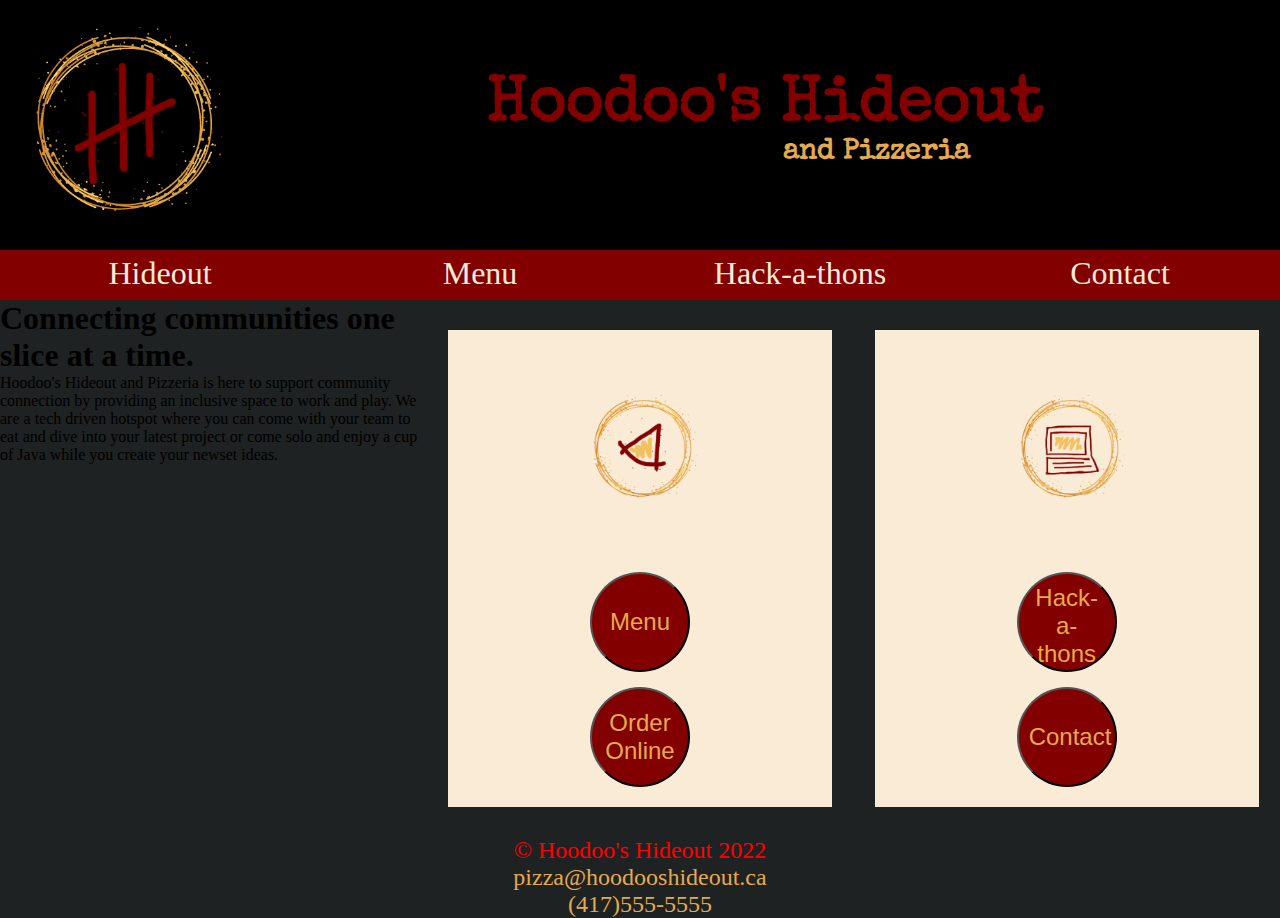
==== commit fb770e6a: "did a few little tweaks before class" ====
--- a/index.html
+++ b/index.html
@@ -88,6 +88,12 @@
 
   <main id="page-main">
 
+    <section id="about">
+      <h1>
+        Connecting communities one slice at a time.
+      </h1>
+      <p>Hoodoo's Hideout and Pizzeria is here to support community connection by providing an inclusive space to work and play. We are a tech driven hotspot where you can come with your team to eat and dive into your latest project or come solo and enjoy a cup of Java while you create your newset ideas.</p>
+    </section>
 
     <div id="menu-div">
 
--- a/css/index/page_index.css
+++ b/css/index/page_index.css
@@ -1,8 +1,3 @@
-#logo-img {
-  width: 200px;
-  height: 200px;
-}
-
 .header {
   display: grid;
   grid-template-rows: 1fr;
@@ -25,7 +20,8 @@
 }
 
 #logo-img {
-  padding: 25px 25px 0 25px;
+  width: 150px;
+  height: 150px;
 }
 
 #logo {
@@ -52,7 +48,7 @@
 
 .main-nav {
   display: grid;
-  grid-template-columns: repeat(autofit, minmax(200px, 1fr));
+  grid-template-columns: repeat(auto-fit, minmax(200px, 1fr));
   justify-items: center;
   font-size: 2rem;
   margin: 10px, 15px, 10x, 15px;
@@ -77,6 +73,45 @@
   color: rgb(49, 219, 49);
 }
 
+@media only screen and (min-width: 600px) {
+  #logo-container {
+    grid-template-columns: auto 1fr;
+  }
+
+  #logo {
+    width: 820px;
+    font-size: 4rem;
+  }
+
+  #logo-img {
+    width: 200px;
+    height: 200px;
+    padding: 25px;
+    justify-self: start;
+  }
+
+  .main-nav {
+    grid-template-columns: 1fr 1fr 1fr 1fr;
+  }
+}
+/*how to add more buttons- extra html needed- when screen size goes up*/
+/*add title back with logo for desktop*/
+@media only screen and (min-width: 1550px) {
+  #logo-container {
+    display: grid;
+    grid-template-columns: 1fr;
+  }
+
+  #logo-img {
+    justify-self: center;
+    width: 400px;
+    height: 400px;
+  }
+
+  #logo {
+    display: none;
+  }
+}
 * {
   margin: 0;
   padding: 0;
@@ -153,73 +188,6 @@
 }
 /*---------VARIABLES--------------*/
 /*-----------MAIN--------------*/
-/*
-#page-main {
-  display: grid;
-  grid-template-columns: repeat(auto-fit, minmax(300px, 1fr));
-  justify-items: center;
-}
-
-
-#menu-div {
-  display: grid;
-  justify-items: center;
-  row-gap: 15px;
-
-  width: 90%;
-  padding: 20px 0;
-  margin: 30px 0;
-
-  background-color: antiquewhite;
-
-  > img {
-    width: 50%;
-    padding-bottom: 15px;
-
-    animation: iconOpacity 5s ease-in;
-  }
-  > button {
-    font-size: 1.5rem;
-    width: 100px;
-    height: 100px;
-    border-radius: 100px;
-    padding: 10px;
-
-    background-color: #820000;
-    color: $main-font-color;
-  }
-}
-
-#hack-div {
-  display: grid;
-  justify-items: center;
-  row-gap: 15px;
-
-  width: 90%;
-  padding: 20px 0;
-  margin: 30px 0;
-
-  background-color: antiquewhite;
-
-  > img {
-    width: 50%;
-    padding-bottom: 15px;
-
-    animation: iconOpacity 5s ease-in;
-  }
-
-  > button {
-    font-size: 1.5rem;
-    width: 100px;
-    height: 100px;
-    border-radius: 100px;
-    padding: 10px;
-
-    background-color: #820000;
-    color: $main-font-color;
-  }
-}
-*/
 #page-main {
   display: grid;
   grid-template-columns: repeat(auto-fit, minmax(300px, 1fr));
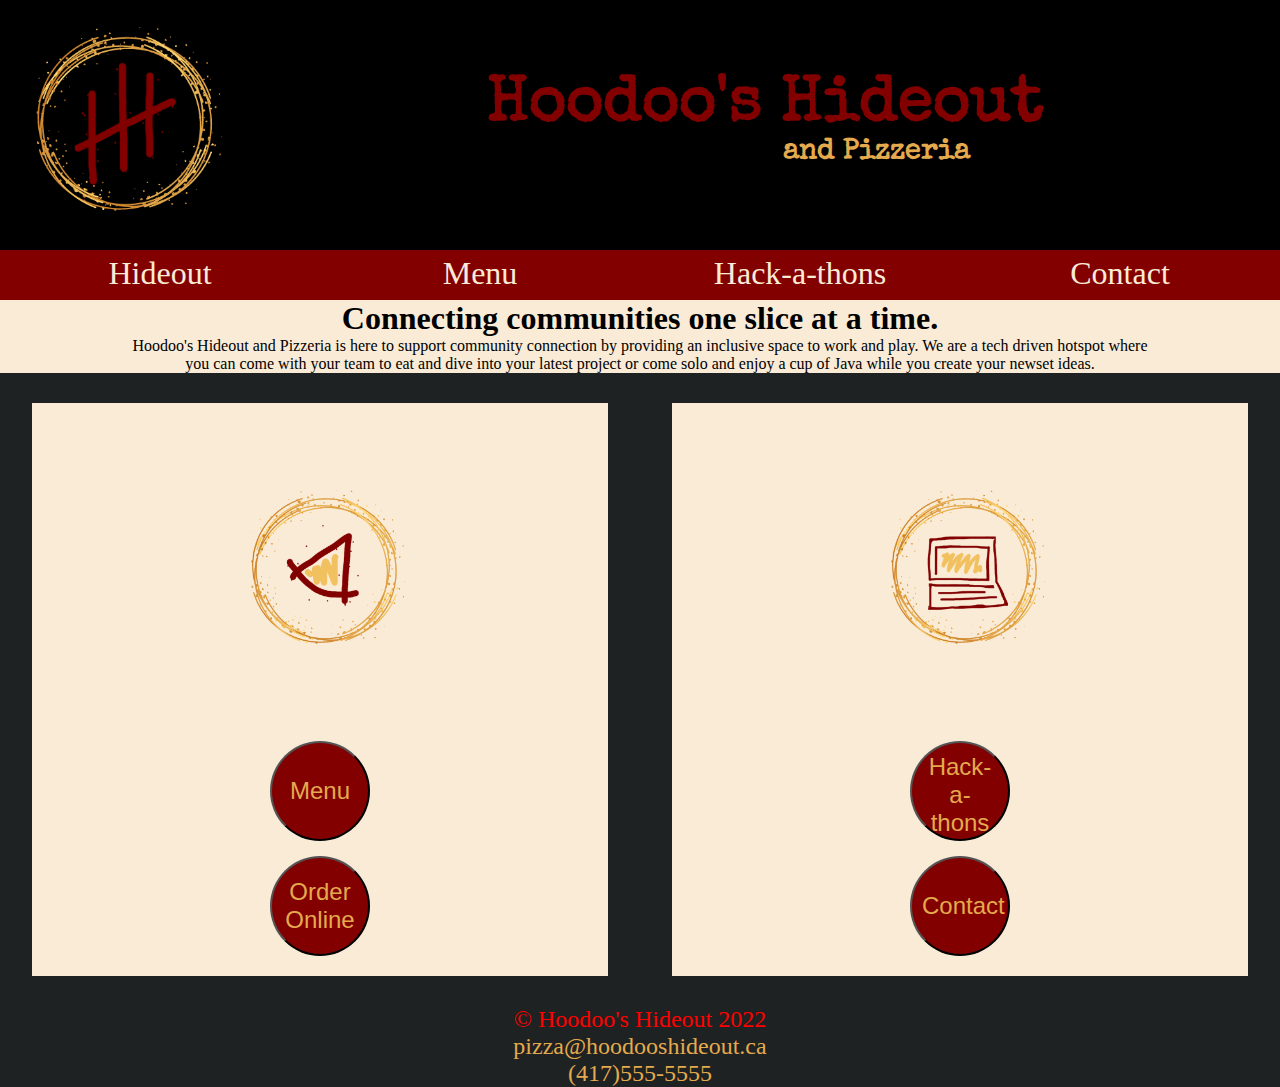
==== commit 7fd3a2bd: "a few changes to index.html" ====
--- a/index.html
+++ b/index.html
@@ -86,14 +86,15 @@
     
   </header>
 
+  <section id="about">
+    <h1>
+      Connecting communities one slice at a time.
+    </h1>
+    <p>Hoodoo's Hideout and Pizzeria is here to support community connection by providing an inclusive space to work and play. We are a tech driven hotspot where you can come with your team to eat and dive into your latest project or come solo and enjoy a cup of Java while you create your newset ideas.</p>
+  </section>
   <main id="page-main">
 
-    <section id="about">
-      <h1>
-        Connecting communities one slice at a time.
-      </h1>
-      <p>Hoodoo's Hideout and Pizzeria is here to support community connection by providing an inclusive space to work and play. We are a tech driven hotspot where you can come with your team to eat and dive into your latest project or come solo and enjoy a cup of Java while you create your newset ideas.</p>
-    </section>
+   
 
     <div id="menu-div">
 
--- a/css/index/page_index.css
+++ b/css/index/page_index.css
@@ -216,4 +216,17 @@
   padding: 10px;
   background-color: #820000;
   color: #e4aa4d;
+}
+
+#about {
+  display: grid;
+  place-items: center;
+  text-align: center;
+  height: -webkit-fit-content;
+  height: -moz-fit-content;
+  height: fit-content;
+  background-color: antiquewhite;
+}
+#about p {
+  width: 80%;
 }/*# sourceMappingURL=page_index.css.map */